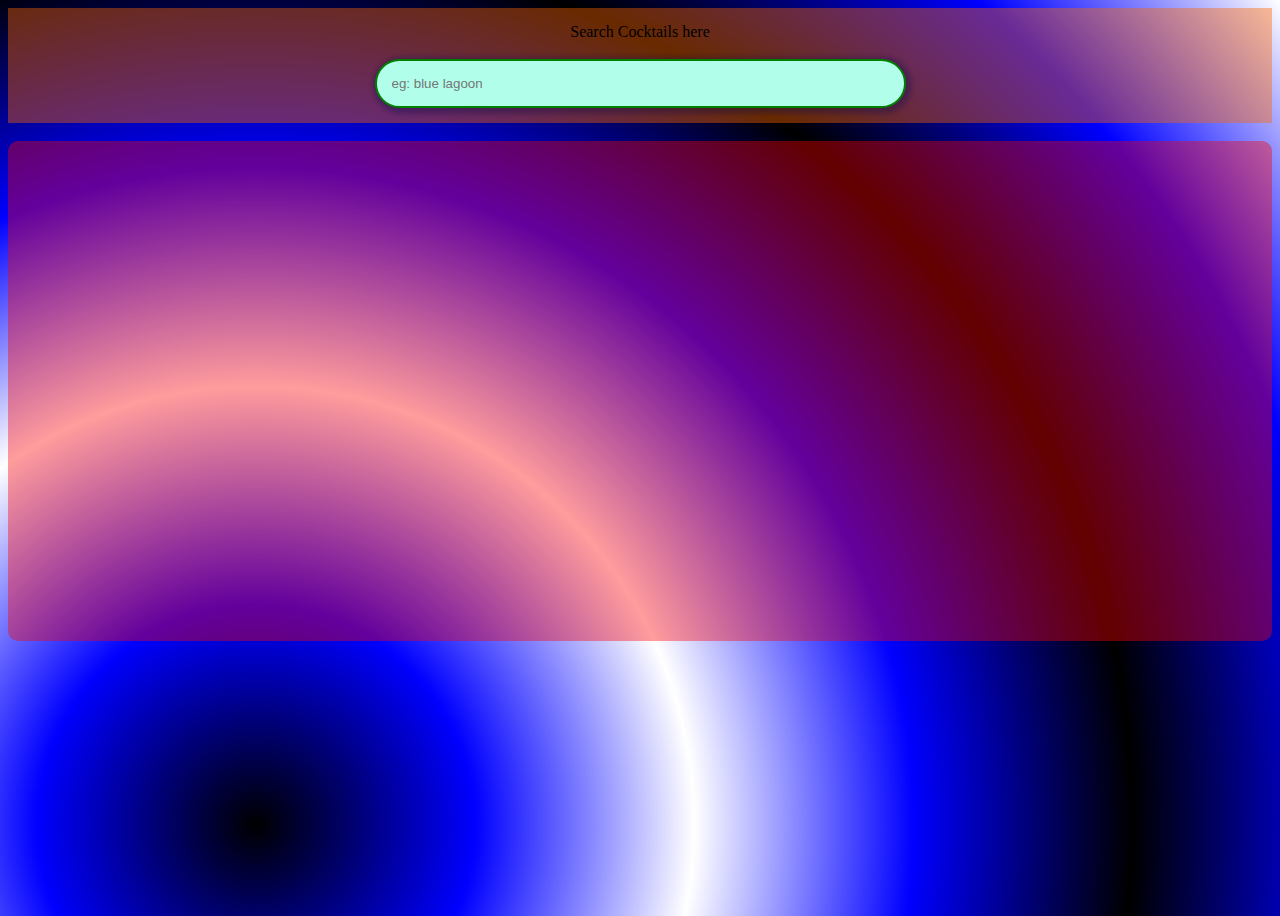
==== index.html @ 1a634cff "Added index.html" ====
<!DOCTYPE html>
<html lang="en">
<head>
    <meta charset="UTF-8">
    <meta name="viewport" content="width=device-width, initial-scale=1.0">
    <title>Cocktail Search</title>
    <style>
        body{
            min-height: 100vh;
            background: radial-gradient(circle at 20% 90%, black, blue, white, blue , black, blue, white);
            background-repeat: no-repeat;
        }
        .input {
            background-color: rgba(255, 102, 0, 0.412);
            padding: 15px ;
            display: flex;
            flex-direction: column;
            align-items: center;
        }
        #parameters {
            background-color: rgb(177, 255, 235);
            border-radius: 30px;
            box-shadow: 2px 2px 5px 4px rgba(8, 9, 84, 0.323);
            border: 2px solid green;
            padding: 15px;
        }
        div {
            background-color: rgba(255, 0, 0, 0.389);
            border-radius: 10px;
            padding: 25px;
            margin: auto;
            display: flex;
            flex-wrap: wrap;
        }
        .hal {
            background-color: white;
            height: 300px;
            width: 200px;
            border-radius: 20px;
            margin: 20px;
            font-family: 'Courier New', Courier, monospace;
            text-align: center;
            gap: 30px;
        }
        #op {
            display: none;
            position: fixed;
            bottom: 5%;
            left: 20%;
            background-color: rgb(200, 255, 249);
            border: 5px solid rgb(71, 147, 252);
            border-radius: 15px;
            box-shadow: 2px 1px 4px 4px rgba(71, 69, 112, 0.319);
            margin: auto;
            width: 70%;
            max-height: 80%;
            overflow-y:auto ;
            
            scrollbar-color: rgba(0, 0, 0, 0.236);
            scrollbar-width: 2px;
            /* scroll-behavior: auto; */
        }
        ::-webkit-scrollbar {
            width: 1px;
            background-color: rgb(71, 147, 252);
        }
        #op2 {
            min-height: 50vh;
        }
        #button {
            position: absolute;
            border-radius: 5px;
            width: 30px;
            aspect-ratio: 1/1;
            padding: 5px;
            top: 20px;
            right: 20px;
        }
        #button:hover {
            background-color: rgb(246, 78, 78);
            border: none;
        }
        @media only screen and (max-width: 620px) {
            #op2, .input, #parameters {
                width: 100%;
            }
            #op {
                width: 99%;
                position: sticky;
                margin: auto;
            }
            #op img {
                display: none;
            }
            #button {
                position: static;
            }
            .hal img {
                height: 50%;
            }
        }
    </style>
    
</head>
<body>
    <section class="input">
        <label for="parameters" >Search Cocktails here</label><br>
        <input type="search" id="parameters" placeholder="eg: blue lagoon" size="60" autocomplete="on" onchange="dSearch()"  >
    </section>

    <div id="op">
    </div>
    <br>
    <div id="op2">
    </div>
    <script>
        function checking(sValue, txt) {
            const pat = new RegExp(sValue, 'gi');
            // alert(typeof txt + "\n n "+ txt +"\n regex = " +txt.search(pat) );
            if( txt.search(pat) > -1 ) return true
            // if( txt.includes(sValue))  return true;
            else return false;
        }
        function dSearch() {
            let sValue = document.getElementById("parameters").value;
            let disp = document.getElementById("op2");
            // let file = "https://www.thecocktaildb.com/api/json/v1/1/search.php?s=" +sValue;
            let file = "http://www.thecocktaildb.com/api/json/v1/1/search.php?f=a";
            async function geData(file) {
                const x = await fetch(file);
                const y = await x.json();
                console.log(y);
                const arr = y.drinks;
                let i=0, j=0;
                let len = arr.length;
                // alert(" T: "+ typeof y+ "\narr: " + typeof arr + "\n arr len: " + len);
                disp.innerHTML = ""
                for( j=0; j<len; j++) {
                    let txt = "";
                    txt = JSON.stringify(arr[j]["strDrink"]);
                    const blk = document.createElement("div");
                    const vl = document.createTextNode("Name: " +arr[j]["strDrink"]);
                    const im = document.createElement("img");
                    im.src = arr[j]["strDrinkThumb"];
                    im.style.height = '200px';
                    blk.className = 'hal';
                    const ab = JSON.stringify(arr[j]);
                    blk.addEventListener('click', () => { modal(blk, ab);} );
                    // console.log(typeof ab + ": \n " + ab);
                    // alert(typeof txt + "\n n "+ txt);
                    let decide = checking(sValue, txt);
                    if ( decide ) {

                        blk.appendChild(vl);
                        blk.appendChild(im);
                        
                        disp.appendChild(blk);

                    }
                }
            }
            geData(file);
        }

                /* structure of file
                file = { "drinks":[ {key:value, key:value, ...},
                                    {key:value, key:value, ...},
                                    {key:value, key:value, ...}, 
                                    ... ] }
                */

        function modal(b, arr){
            let dxd = document.getElementById("op");
            let str ="";
            // const cls = document.createElement("input");
            const para = document.createElement("p");
            const pic = document.createElement("img");
            dxd.innerHTML ="<input id='button' type='button' onclick='closeD()' value='X'><br>";
            dxd.style.display='flex';
            dxd.style.gap = '5px';
            const curr = JSON.parse(arr);
            for( let i in curr ) {
                if(curr[i]) {
                    if(i != 'strDrinkThumb') {
                        str = " " + i + ": " +curr[i] ;
                        const txt = document.createTextNode(str);
                        para.appendChild(txt);
                        para.appendChild(document.createElement("br"));
                    }
                }
            }
            para.style.width = '70%';
            pic.src = curr['strDrinkThumb'] ;
            pic.style.height = '170px' ;
            // pic.style.aspectRatio ='1/1';
            dxd.appendChild(para);
            dxd.appendChild(pic);
        }

        function closeD() {
            let dxd = document.getElementById("op");
            dxd.innerHTML ='nn';
            dxd.style.display='none';
        }
    </script>
</body>
</html>
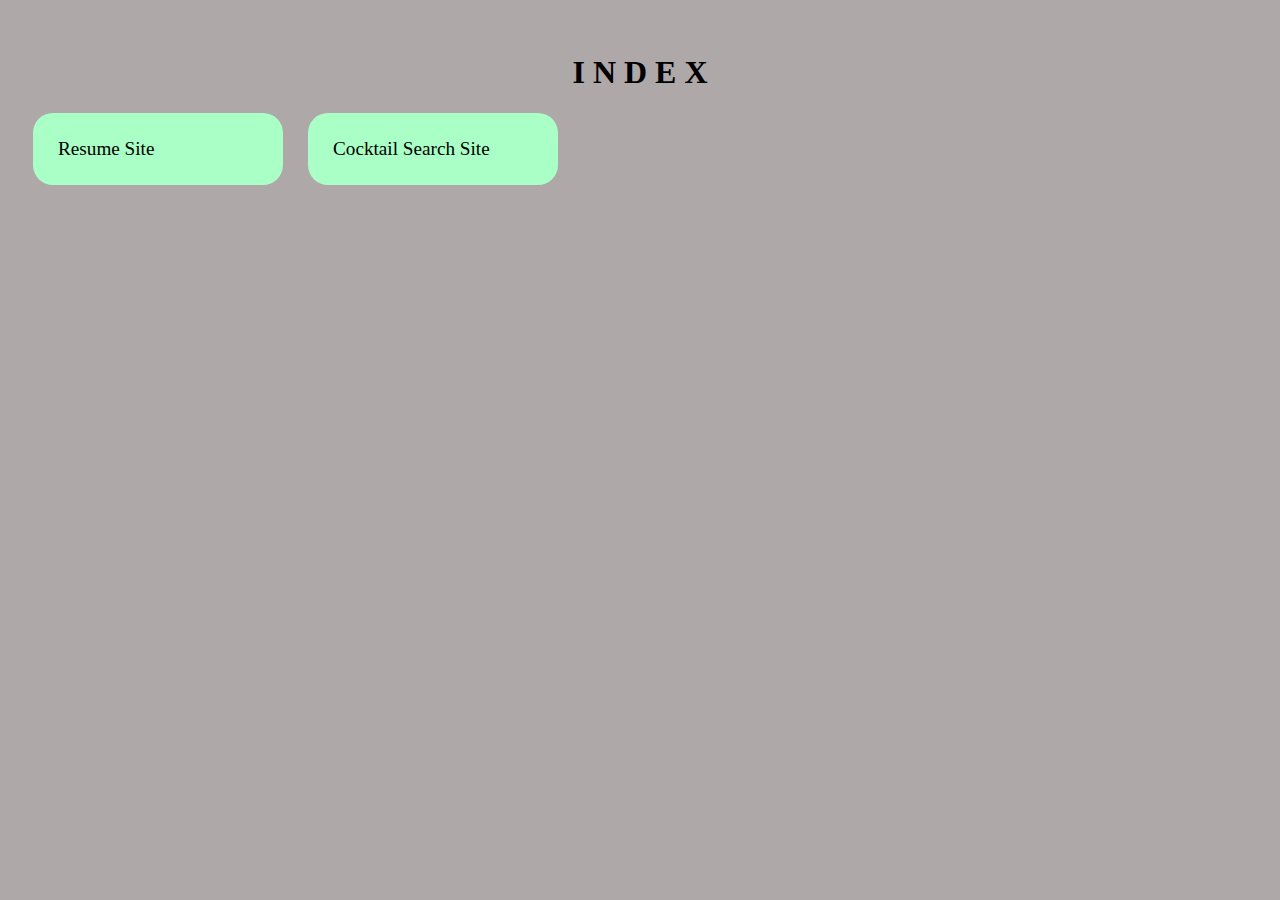
==== commit 6eedb88e: "Update index.html" ====
--- a/index.html
+++ b/index.html
@@ -3,205 +3,50 @@
 <head>
     <meta charset="UTF-8">
     <meta name="viewport" content="width=device-width, initial-scale=1.0">
-    <title>Cocktail Search</title>
+    <title>Index page</title>
     <style>
+        h1 {
+            text-align: center;
+        }
         body{
-            min-height: 100vh;
-            background: radial-gradient(circle at 20% 90%, black, blue, white, blue , black, blue, white);
-            background-repeat: no-repeat;
+            background-color: rgb(174, 168, 168);
+            padding: 25px;
         }
-        .input {
-            background-color: rgba(255, 102, 0, 0.412);
-            padding: 15px ;
+        section {
             display: flex;
-            flex-direction: column;
-            align-items: center;
+            flex-wrap: wrap;
+            gap: 25px;
+
         }
-        #parameters {
-            background-color: rgb(177, 255, 235);
-            border-radius: 30px;
-            box-shadow: 2px 2px 5px 4px rgba(8, 9, 84, 0.323);
-            border: 2px solid green;
-            padding: 15px;
+        a {
+            text-decoration: none;
         }
         div {
-            background-color: rgba(255, 0, 0, 0.389);
-            border-radius: 10px;
+            background-color: rgb(169, 255, 198);
+            border-radius: 20px;
             padding: 25px;
             margin: auto;
-            display: flex;
-            flex-wrap: wrap;
+            min-width: 200px;
+            font-size: 120%;
+            color: black;
         }
-        .hal {
-            background-color: white;
-            height: 300px;
-            width: 200px;
-            border-radius: 20px;
-            margin: 20px;
-            font-family: 'Courier New', Courier, monospace;
-            text-align: center;
-            gap: 30px;
-        }
-        #op {
-            display: none;
-            position: fixed;
-            bottom: 5%;
-            left: 20%;
-            background-color: rgb(200, 255, 249);
-            border: 5px solid rgb(71, 147, 252);
-            border-radius: 15px;
-            box-shadow: 2px 1px 4px 4px rgba(71, 69, 112, 0.319);
-            margin: auto;
-            width: 70%;
-            max-height: 80%;
-            overflow-y:auto ;
-            
-            scrollbar-color: rgba(0, 0, 0, 0.236);
-            scrollbar-width: 2px;
-            /* scroll-behavior: auto; */
-        }
-        ::-webkit-scrollbar {
-            width: 1px;
-            background-color: rgb(71, 147, 252);
-        }
-        #op2 {
-            min-height: 50vh;
-        }
-        #button {
-            position: absolute;
-            border-radius: 5px;
-            width: 30px;
-            aspect-ratio: 1/1;
-            padding: 5px;
-            top: 20px;
-            right: 20px;
-        }
-        #button:hover {
-            background-color: rgb(246, 78, 78);
-            border: none;
-        }
-        @media only screen and (max-width: 620px) {
-            #op2, .input, #parameters {
-                width: 100%;
-            }
-            #op {
-                width: 99%;
-                position: sticky;
-                margin: auto;
-            }
-            #op img {
-                display: none;
-            }
-            #button {
-                position: static;
-            }
-            .hal img {
-                height: 50%;
-            }
+        div:hover {
+            background-color: rgb(103, 217, 141);
         }
     </style>
     
 </head>
 <body>
+    <h1> I N D E X</h1>
     <section class="input">
-        <label for="parameters" >Search Cocktails here</label><br>
-        <input type="search" id="parameters" placeholder="eg: blue lagoon" size="60" autocomplete="on" onchange="dSearch()"  >
+        <a href="test.html" target="_blank">
+            <div> Resume Site</div>
+        </a>
+        <a href="cocktail.html" target="_blank">
+            <div>Cocktail Search Site
+            </div>
+        </a>
     </section>
 
-    <div id="op">
-    </div>
-    <br>
-    <div id="op2">
-    </div>
-    <script>
-        function checking(sValue, txt) {
-            const pat = new RegExp(sValue, 'gi');
-            // alert(typeof txt + "\n n "+ txt +"\n regex = " +txt.search(pat) );
-            if( txt.search(pat) > -1 ) return true
-            // if( txt.includes(sValue))  return true;
-            else return false;
-        }
-        function dSearch() {
-            let sValue = document.getElementById("parameters").value;
-            let disp = document.getElementById("op2");
-            // let file = "https://www.thecocktaildb.com/api/json/v1/1/search.php?s=" +sValue;
-            let file = "http://www.thecocktaildb.com/api/json/v1/1/search.php?f=a";
-            async function geData(file) {
-                const x = await fetch(file);
-                const y = await x.json();
-                console.log(y);
-                const arr = y.drinks;
-                let i=0, j=0;
-                let len = arr.length;
-                // alert(" T: "+ typeof y+ "\narr: " + typeof arr + "\n arr len: " + len);
-                disp.innerHTML = ""
-                for( j=0; j<len; j++) {
-                    let txt = "";
-                    txt = JSON.stringify(arr[j]["strDrink"]);
-                    const blk = document.createElement("div");
-                    const vl = document.createTextNode("Name: " +arr[j]["strDrink"]);
-                    const im = document.createElement("img");
-                    im.src = arr[j]["strDrinkThumb"];
-                    im.style.height = '200px';
-                    blk.className = 'hal';
-                    const ab = JSON.stringify(arr[j]);
-                    blk.addEventListener('click', () => { modal(blk, ab);} );
-                    // console.log(typeof ab + ": \n " + ab);
-                    // alert(typeof txt + "\n n "+ txt);
-                    let decide = checking(sValue, txt);
-                    if ( decide ) {
-
-                        blk.appendChild(vl);
-                        blk.appendChild(im);
-                        
-                        disp.appendChild(blk);
-
-                    }
-                }
-            }
-            geData(file);
-        }
-
-                /* structure of file
-                file = { "drinks":[ {key:value, key:value, ...},
-                                    {key:value, key:value, ...},
-                                    {key:value, key:value, ...}, 
-                                    ... ] }
-                */
-
-        function modal(b, arr){
-            let dxd = document.getElementById("op");
-            let str ="";
-            // const cls = document.createElement("input");
-            const para = document.createElement("p");
-            const pic = document.createElement("img");
-            dxd.innerHTML ="<input id='button' type='button' onclick='closeD()' value='X'><br>";
-            dxd.style.display='flex';
-            dxd.style.gap = '5px';
-            const curr = JSON.parse(arr);
-            for( let i in curr ) {
-                if(curr[i]) {
-                    if(i != 'strDrinkThumb') {
-                        str = " " + i + ": " +curr[i] ;
-                        const txt = document.createTextNode(str);
-                        para.appendChild(txt);
-                        para.appendChild(document.createElement("br"));
-                    }
-                }
-            }
-            para.style.width = '70%';
-            pic.src = curr['strDrinkThumb'] ;
-            pic.style.height = '170px' ;
-            // pic.style.aspectRatio ='1/1';
-            dxd.appendChild(para);
-            dxd.appendChild(pic);
-        }
-
-        function closeD() {
-            let dxd = document.getElementById("op");
-            dxd.innerHTML ='nn';
-            dxd.style.display='none';
-        }
-    </script>
 </body>
-</html>+</html>
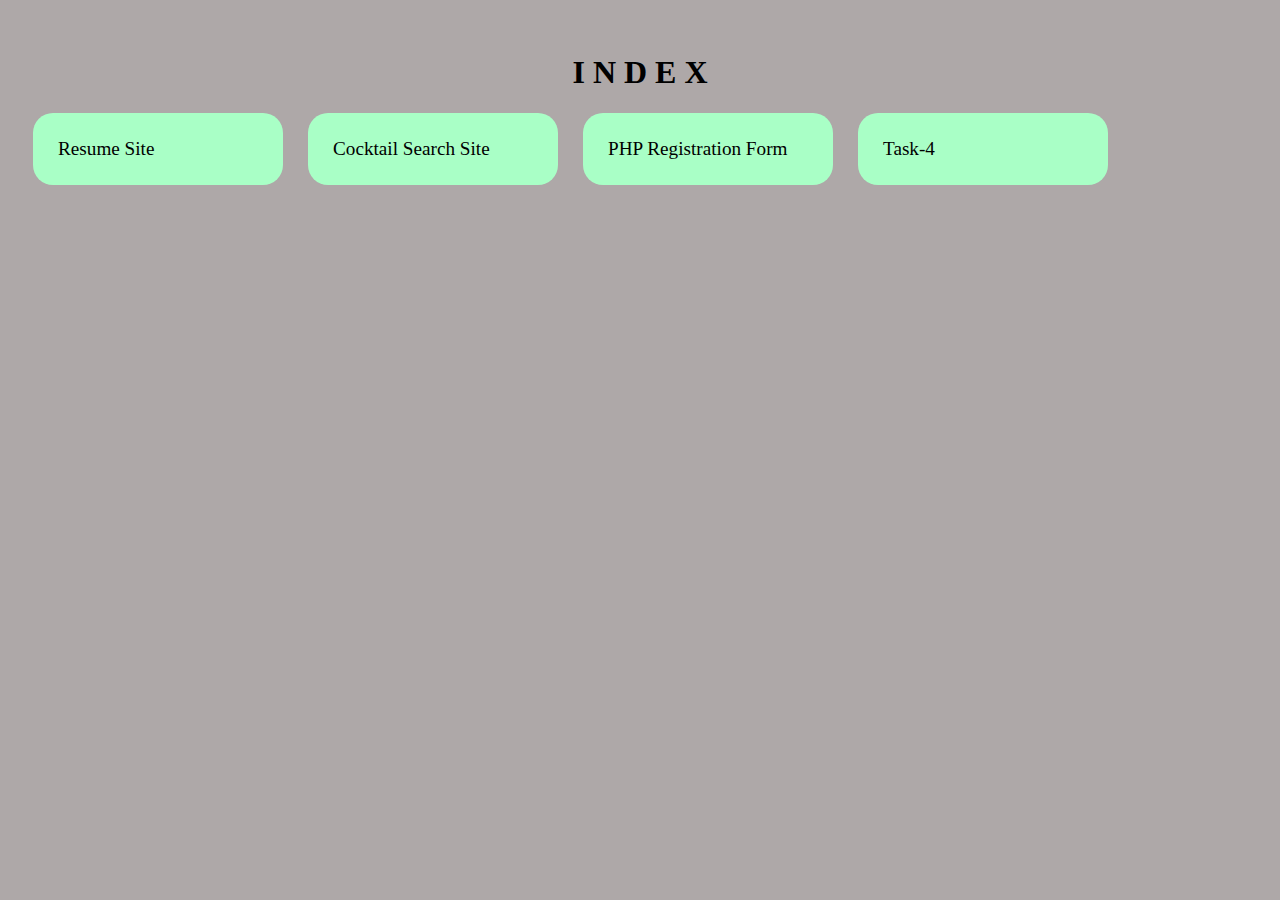
==== commit 9df9f780: "Updated main index page." ====
--- a/index.html
+++ b/index.html
@@ -46,6 +46,14 @@
             <div>Cocktail Search Site
             </div>
         </a>
+        <a href="./../Task3/Start.php" target="_blank">
+            <div>PHP Registration Form 
+            </div>
+        </a>
+        <a href="./Task4/Home.html" target="_blank">
+            <div>Task-4 
+            </div>
+        </a>
     </section>
 
 </body>
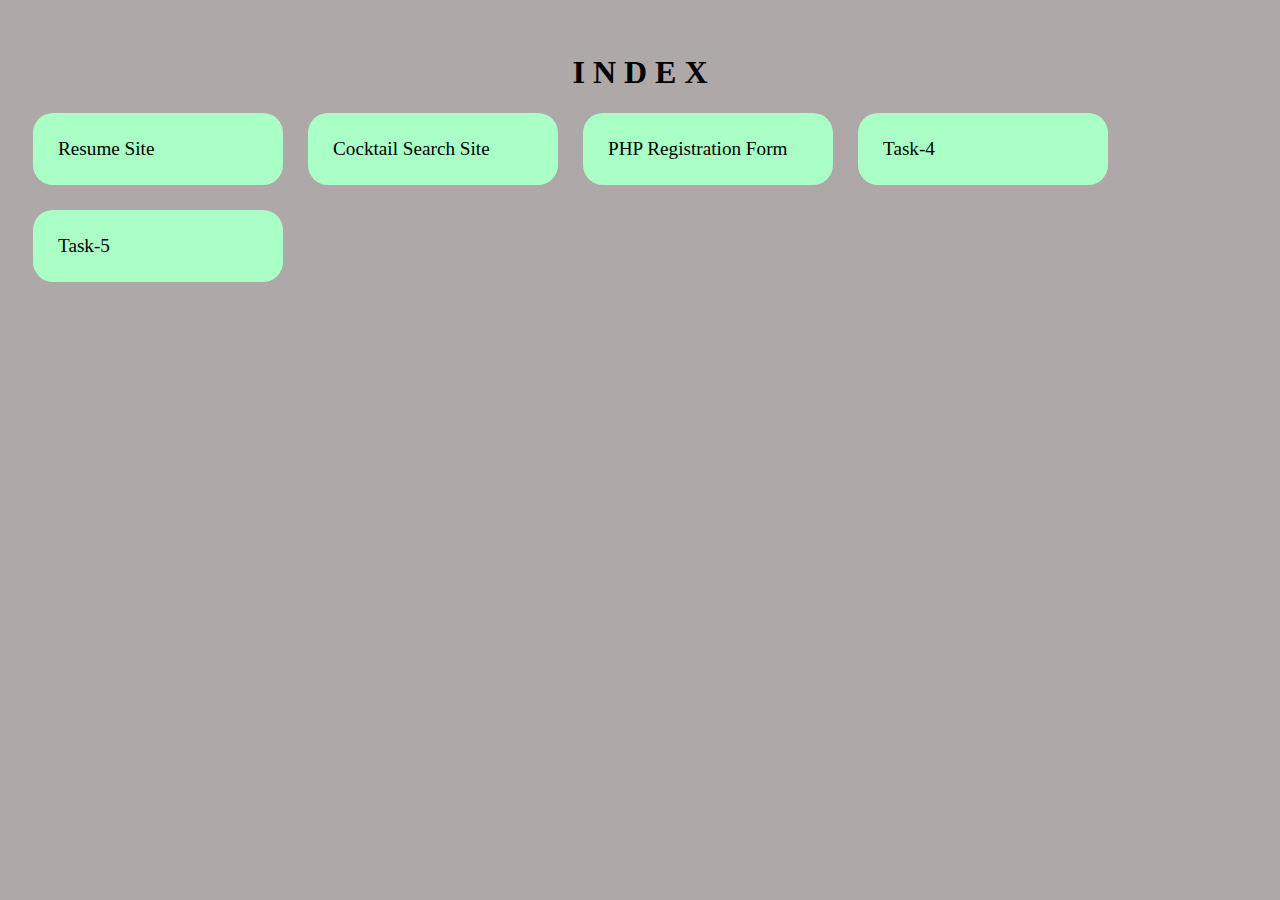
==== commit 3c733b3e: "Added Task5/start.html to index.html" ====
--- a/index.html
+++ b/index.html
@@ -46,7 +46,7 @@
             <div>Cocktail Search Site
             </div>
         </a>
-        <a href="./../Task3/Start.php" target="_blank">
+        <a href="./Task3/Start.php" target="_blank">
             <div>PHP Registration Form 
             </div>
         </a>
@@ -54,6 +54,10 @@
             <div>Task-4 
             </div>
         </a>
+        <a href="./Task5/start.html" target="_blank">
+            <div>Task-5 
+            </div>
+        </a>
     </section>
 
 </body>
